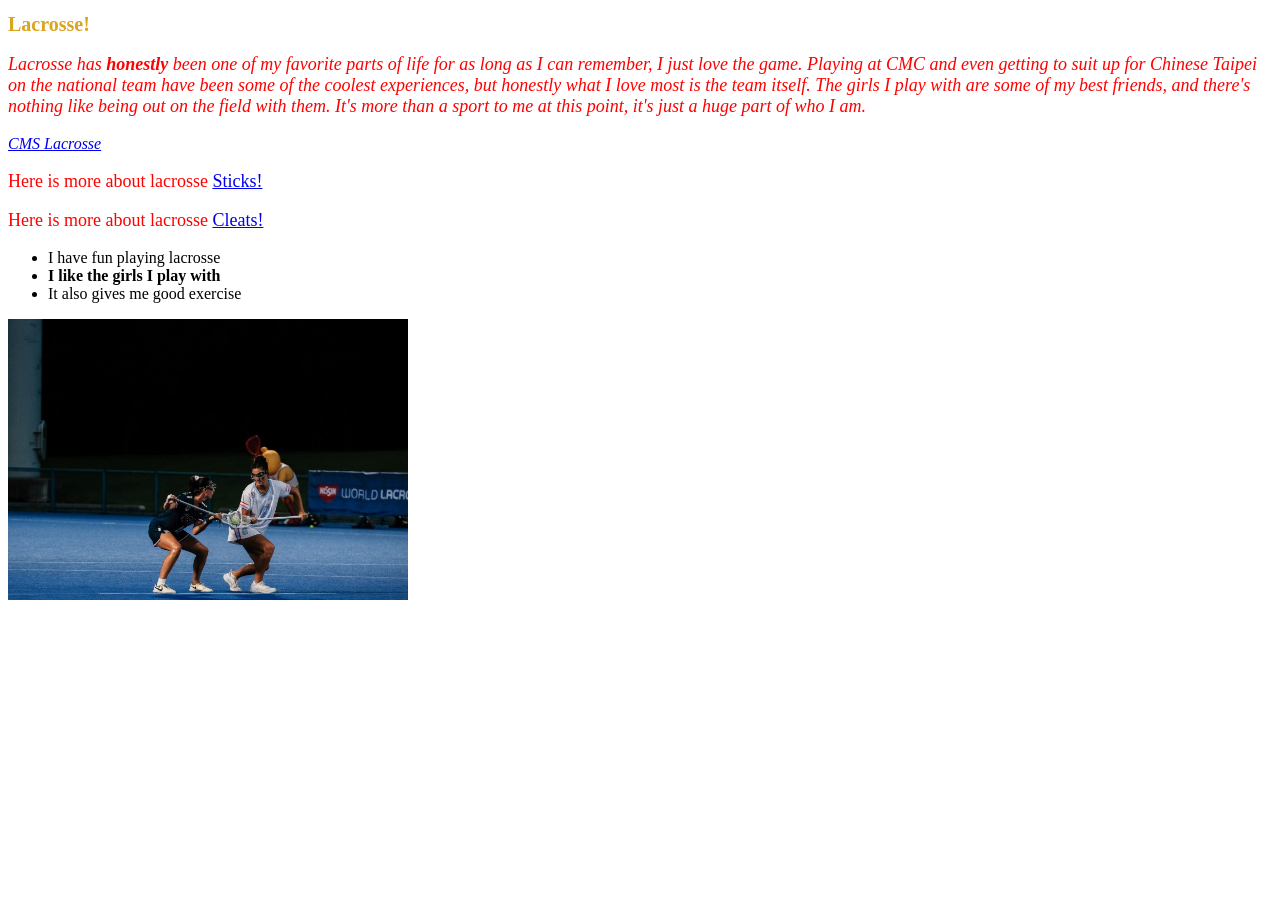
==== index.html @ 62cc492b "first commit" ====
<!DOCTYPE html>
<html lang="en">
    <head>
        <meta charset="utf-8">
        <title>Ellie's webpage</title>
        <link rel="stylesheet" href="style.css">
    </head>
    <body>
        <h1>Lacrosse!</h1>

        <div>
        <p>Lacrosse has <span>honestly</span> been one of my favorite parts of life for as long as I can remember, I just love the game. Playing at CMC and even getting to suit up for Chinese Taipei on the national team have been some of the coolest experiences, but honestly what I love most is the team itself. The girls I play with are some of my best friends, and there's nothing like being out on the field with them. It's more than a sport to me at this point, it's just a huge part of who I am.</p>
        <a href="https://cmsathletics.org/sports/womens-lacrosse">CMS Lacrosse</a>
        </div>

        <p> Here is more about lacrosse <a href="example.html">Sticks!</a> </p>
        <p> Here is more about lacrosse <a href="example2.html">Cleats!</a></p>
        <ul>
            <li>I have fun playing lacrosse</li>
            <li class="bold"> I like the girls I play with</li>
            <li>It also gives me good exercise</li>
        </ul>
        <img src="IMG_4597.JPG" alt="marie mcool" width="400">
    </body>
</html>
---- style.css ----
p {

    color: red
}
h1 {
    color: goldenrod
}
h2{
    color: magenta
}

.bold {
    font-weight: bold;
}

main p {
font-style: italic;

}

table {
    border: 1px solid black
}
td {
    border: 1px solid black
}

@media (min-width: 600px) {
    h1 {
            font-size: 20px;
    }
    p {
        font-size: 18px;
    }
}

@media (max-width: 600px) {
     h1 {
            font-size: 16px;
    }
    p {
        font-size: 12px;
    }
}

div {

    font-style: oblique;
}

span {

    font-weight: bold;
}
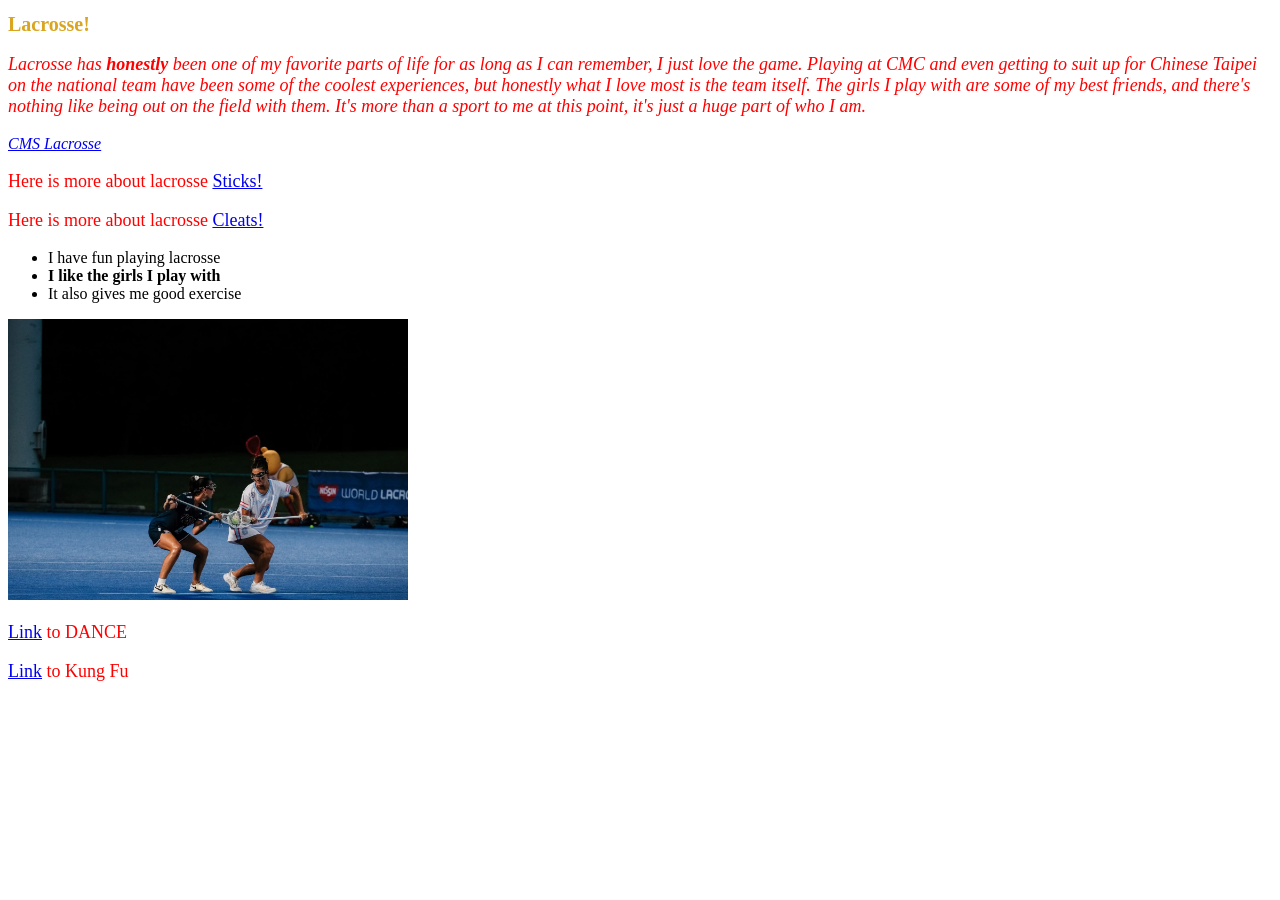
==== commit 23b55985: "follow" ====
--- a/index.html
+++ b/index.html
@@ -5,6 +5,15 @@
         <title>Ellie's webpage</title>
         <link rel="stylesheet" href="style.css">
     </head>
+    <!-- Google tag (gtag.js) -->
+    <script async src="https://www.googletagmanager.com/gtag/js?id=G-7TB084RYK7"></script>
+    <script>
+    window.dataLayer = window.dataLayer || [];
+    function gtag(){dataLayer.push(arguments);}
+    gtag('js', new Date());
+
+    gtag('config', 'G-7TB084RYK7');
+    </script>
     <body>
         <h1>Lacrosse!</h1>
 
@@ -21,6 +30,8 @@
             <li>It also gives me good exercise</li>
         </ul>
         <img src="IMG_4597.JPG" alt="marie mcool" width="400">
+        <p><span1><a href="https://adivaagarwal3.github.io/lab-homepage/">Link</a></span1> to DANCE</p>
+        <p><a href="https://hkitchener29.github.io/p0/">Link</a> to Kung Fu</p>
     </body>
 </html>
 
--- a/style.css
+++ b/style.css
@@ -52,4 +52,9 @@
 span {
 
     font-weight: bold;
+}
+
+a:hover {
+  background-color: aqua;
+  font-size: 18px;
 }
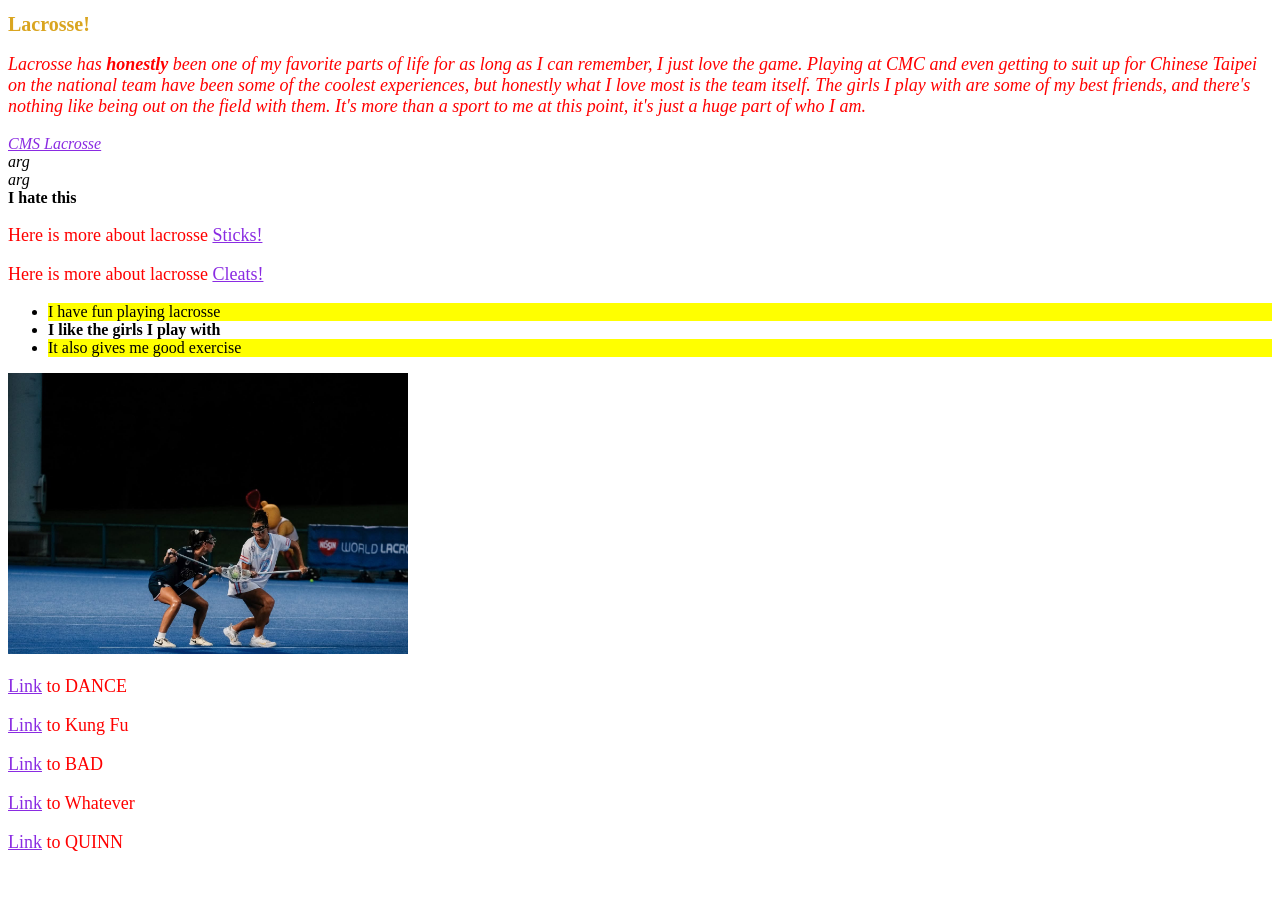
==== commit 9717eec5: "css" ====
--- a/index.html
+++ b/index.html
@@ -22,16 +22,23 @@
         <a href="https://cmsathletics.org/sports/womens-lacrosse">CMS Lacrosse</a>
         </div>
 
+        <div>arg</div>
+         <div>arg</div>
+         <span>I hate this</span>
+
         <p> Here is more about lacrosse <a href="example.html">Sticks!</a> </p>
         <p> Here is more about lacrosse <a href="example2.html">Cleats!</a></p>
         <ul>
-            <li>I have fun playing lacrosse</li>
+            <li class="intro">I have fun playing lacrosse</li>
             <li class="bold"> I like the girls I play with</li>
-            <li>It also gives me good exercise</li>
+            <li id="firstname">It also gives me good exercise</li>
         </ul>
         <img src="IMG_4597.JPG" alt="marie mcool" width="400">
         <p><span1><a href="https://adivaagarwal3.github.io/lab-homepage/">Link</a></span1> to DANCE</p>
         <p><a href="https://hkitchener29.github.io/p0/">Link</a> to Kung Fu</p>
+        <p><a href="https://csci40.rtealwitter.com/">Link</a> to BAD</p>
+        <p><a href="https://www.rtealwitter.com/">Link</a> to Whatever</p>
+         <p><a href="https://qdillon.github.io/lab-homepage/">Link</a> to QUINN</p>
     </body>
 </html>
 
--- a/style.css
+++ b/style.css
@@ -57,4 +57,16 @@
 a:hover {
   background-color: aqua;
   font-size: 18px;
+}
+
+a {
+    color: blueviolet
+}
+
+.intro {
+  background-color: yellow;
+}
+
+#firstname {
+  background-color: yellow;
 }
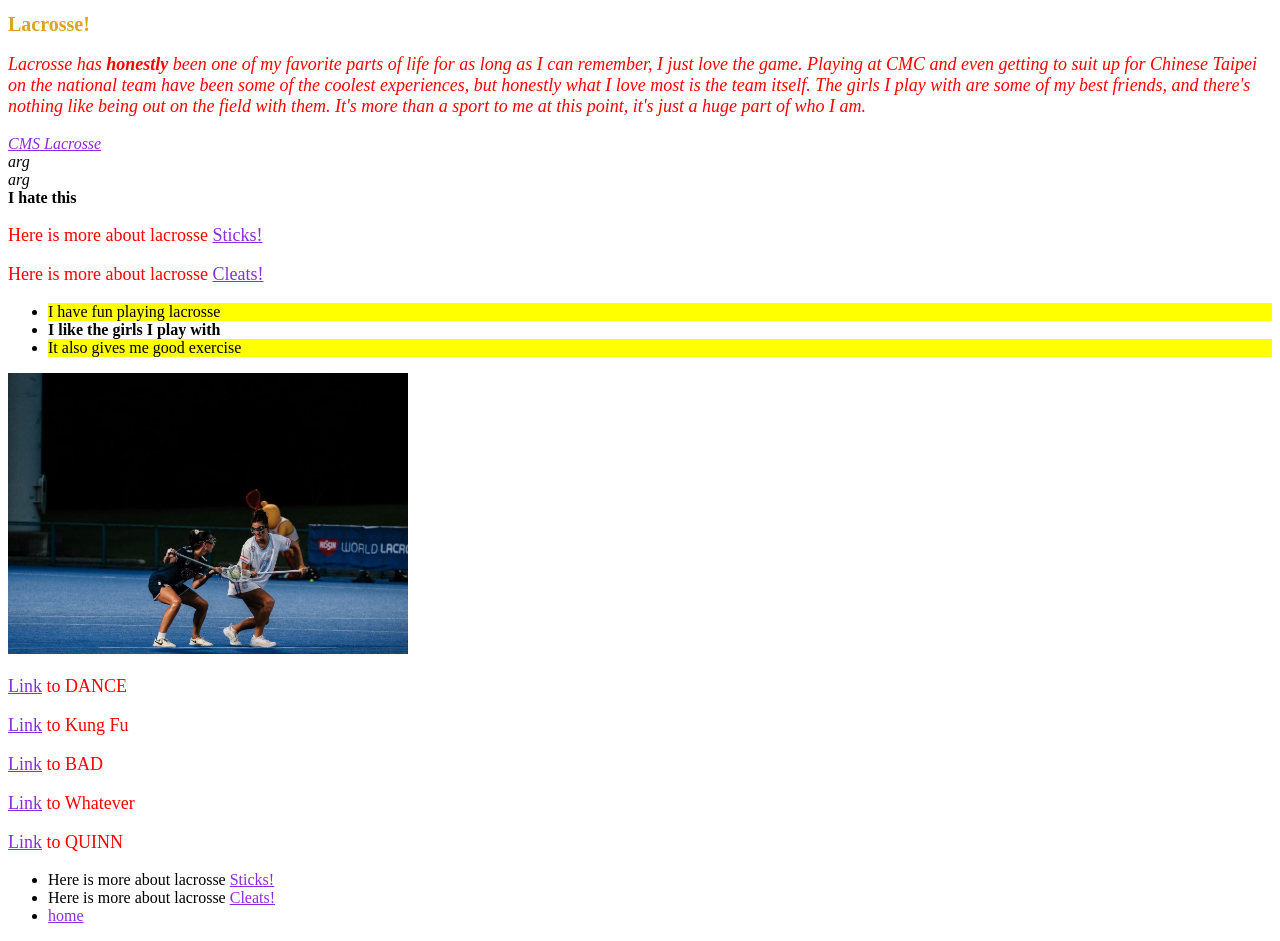
==== commit 6e5036db: "head" ====
--- a/index.html
+++ b/index.html
@@ -4,8 +4,7 @@
         <meta charset="utf-8">
         <title>Ellie's webpage</title>
         <link rel="stylesheet" href="style.css">
-    </head>
-    <!-- Google tag (gtag.js) -->
+        <!-- Google tag (gtag.js) -->
     <script async src="https://www.googletagmanager.com/gtag/js?id=G-7TB084RYK7"></script>
     <script>
     window.dataLayer = window.dataLayer || [];
@@ -14,6 +13,8 @@
 
     gtag('config', 'G-7TB084RYK7');
     </script>
+    </head>
+    
     <body>
         <h1>Lacrosse!</h1>
 
@@ -39,6 +40,12 @@
         <p><a href="https://csci40.rtealwitter.com/">Link</a> to BAD</p>
         <p><a href="https://www.rtealwitter.com/">Link</a> to Whatever</p>
          <p><a href="https://qdillon.github.io/lab-homepage/">Link</a> to QUINN</p>
+
+         <ul>
+            <li>Here is more about lacrosse <a href="example.html">Sticks!</a></li>
+            <li>Here is more about lacrosse <a href="example2.html">Cleats!</a></li>
+            <li><a href="index.html">home</a></li>
+         </ul>
     </body>
 </html>
 
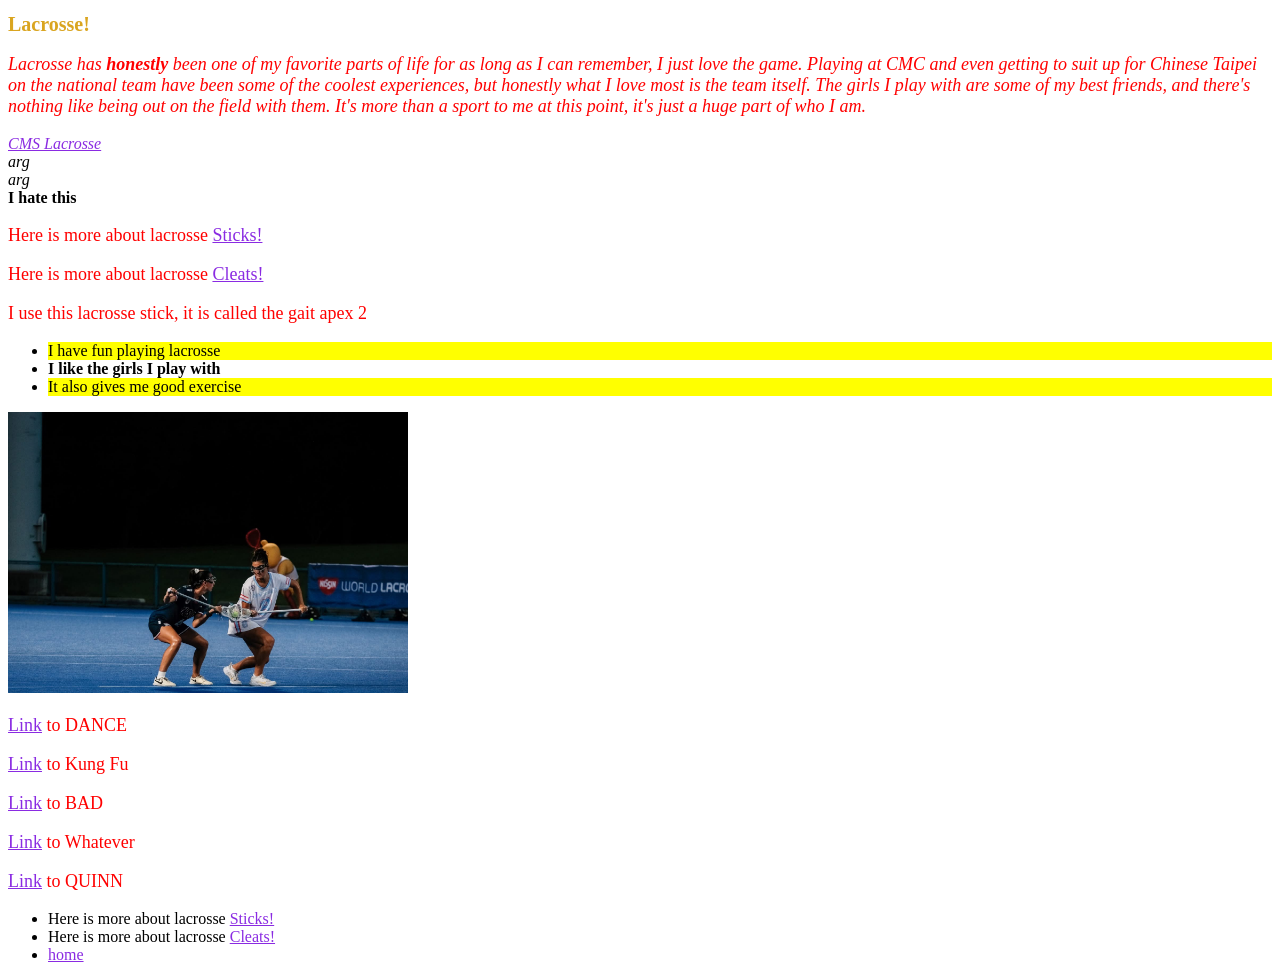
==== commit e0543c1b: "p" ====
--- a/index.html
+++ b/index.html
@@ -2,6 +2,8 @@
 <html lang="en">
     <head>
         <meta charset="utf-8">
+        <meta name="description" content="A brief, compelling summary of your page content">
+ 
         <title>Ellie's webpage</title>
         <link rel="stylesheet" href="style.css">
         <!-- Google tag (gtag.js) -->
@@ -29,6 +31,7 @@
 
         <p> Here is more about lacrosse <a href="example.html">Sticks!</a> </p>
         <p> Here is more about lacrosse <a href="example2.html">Cleats!</a></p>
+        <p>I use this lacrosse stick, it is called the gait apex 2</p>
         <ul>
             <li class="intro">I have fun playing lacrosse</li>
             <li class="bold"> I like the girls I play with</li>
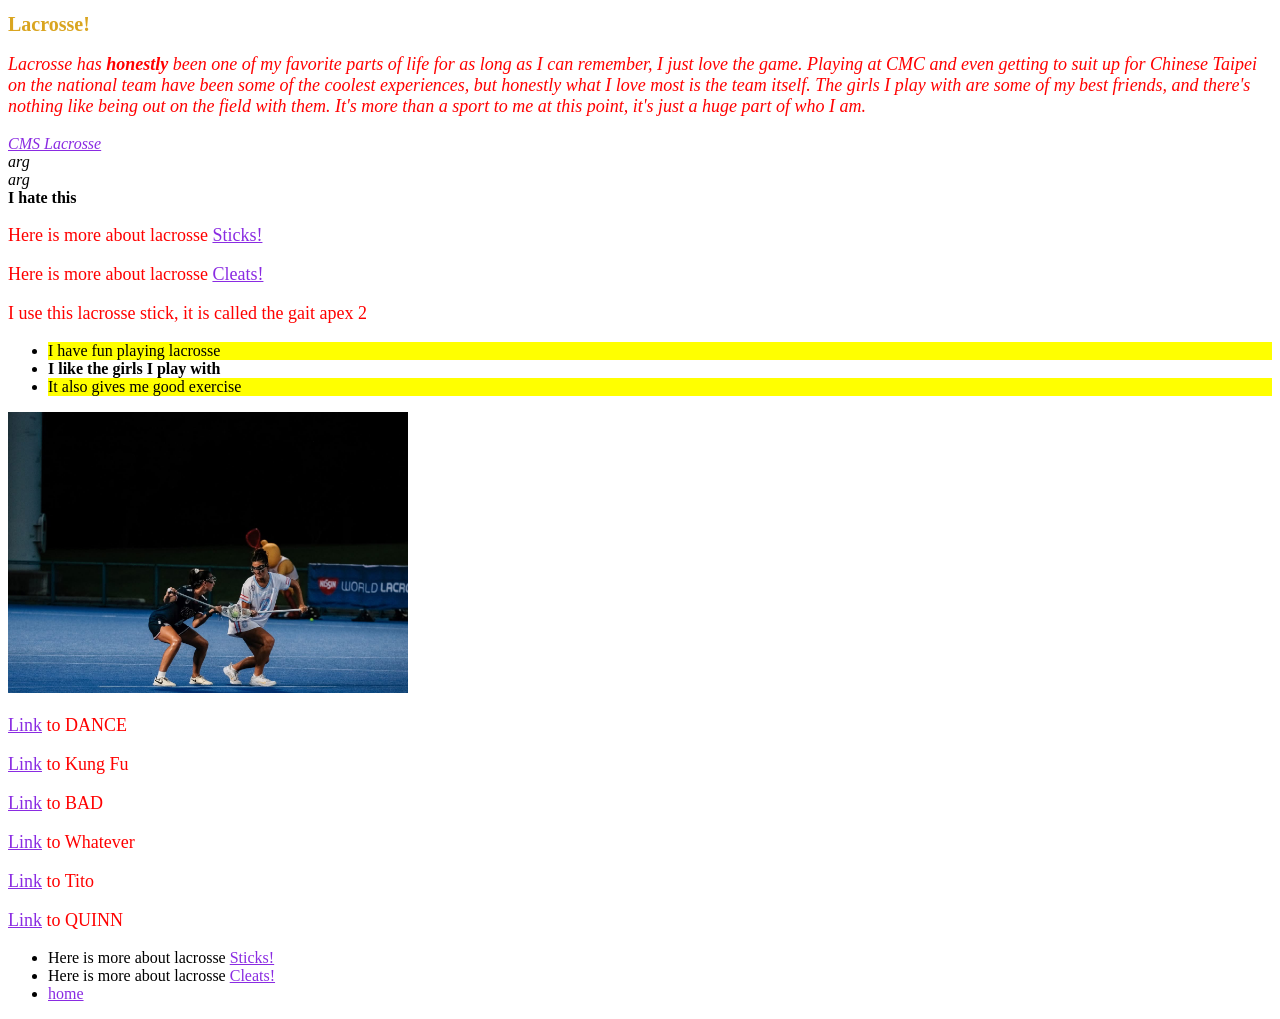
==== commit f565e025: "tito" ====
--- a/index.html
+++ b/index.html
@@ -42,6 +42,7 @@
         <p><a href="https://hkitchener29.github.io/p0/">Link</a> to Kung Fu</p>
         <p><a href="https://csci40.rtealwitter.com/">Link</a> to BAD</p>
         <p><a href="https://www.rtealwitter.com/">Link</a> to Whatever</p>
+        <p><a href="https://sasha-gonch.github.io/CSCI40/">Link</a> to Tito</p>
          <p><a href="https://qdillon.github.io/lab-homepage/">Link</a> to QUINN</p>
 
          <ul>
